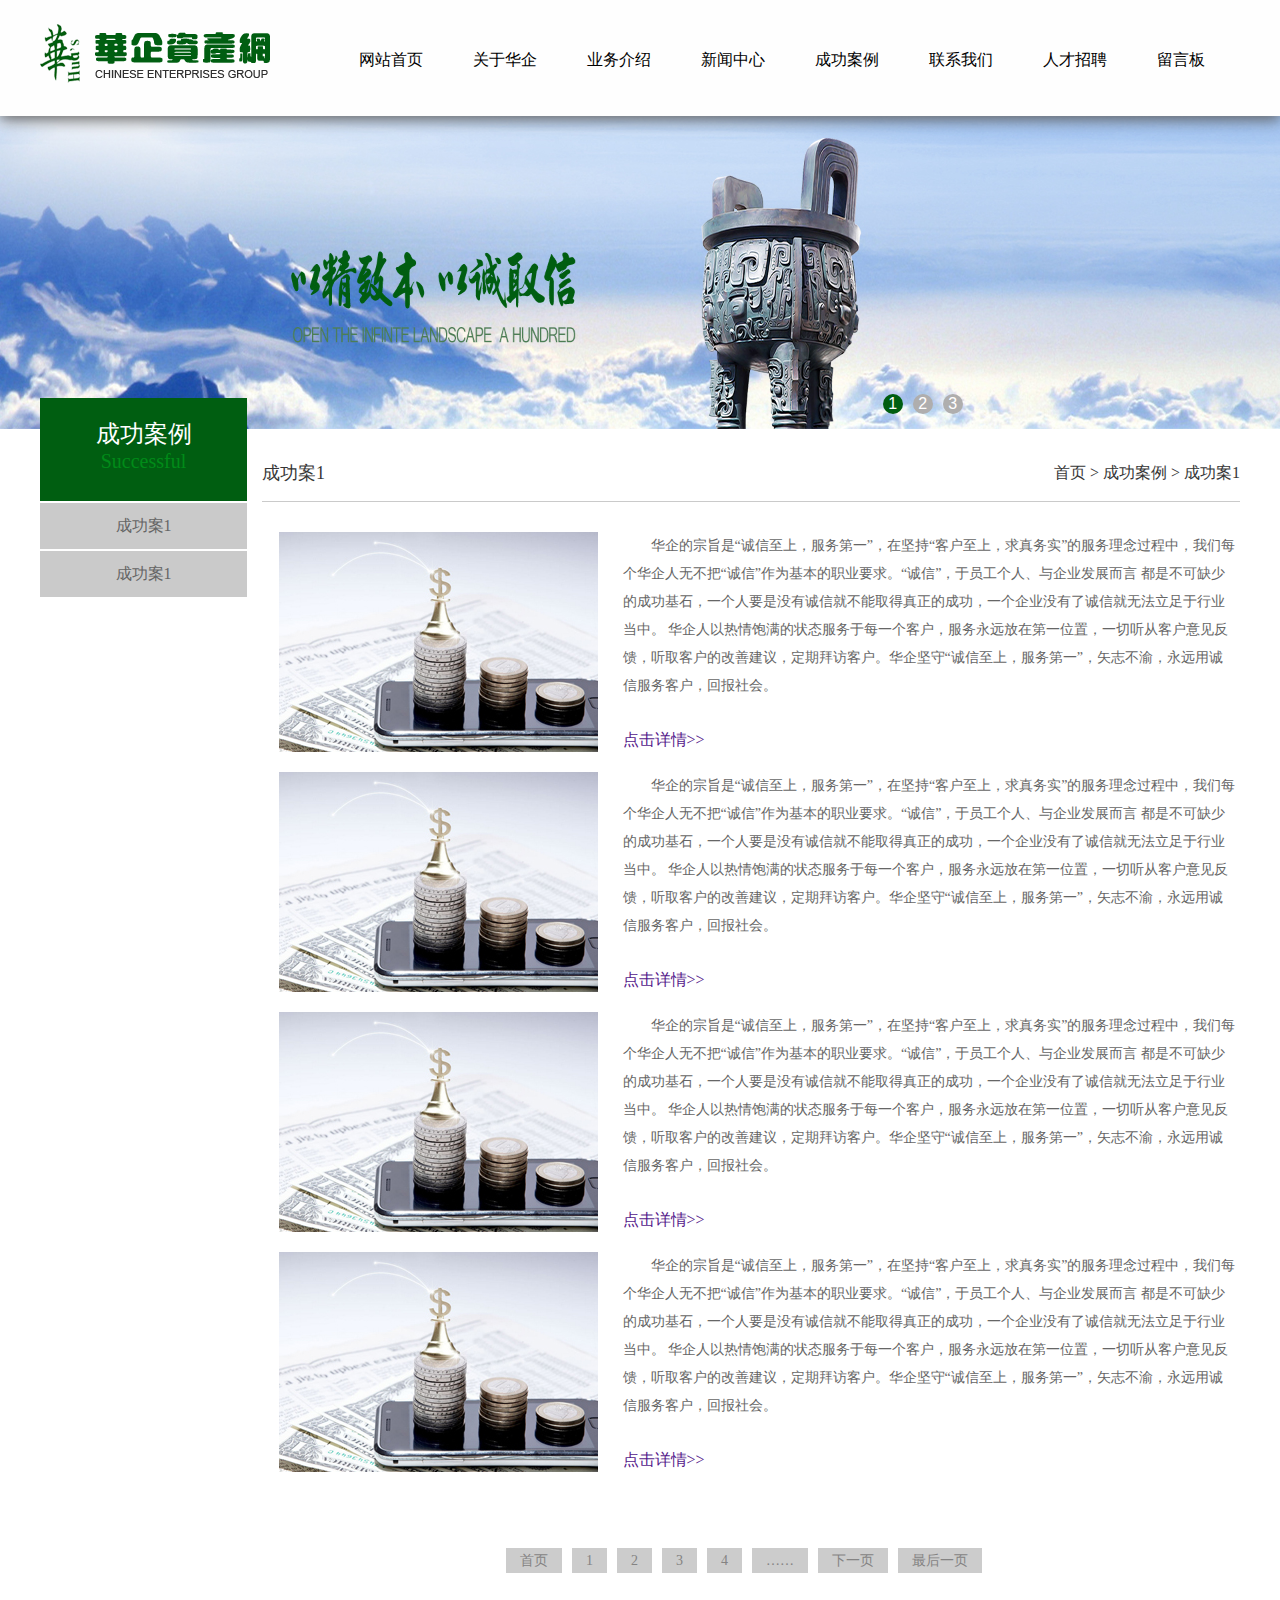
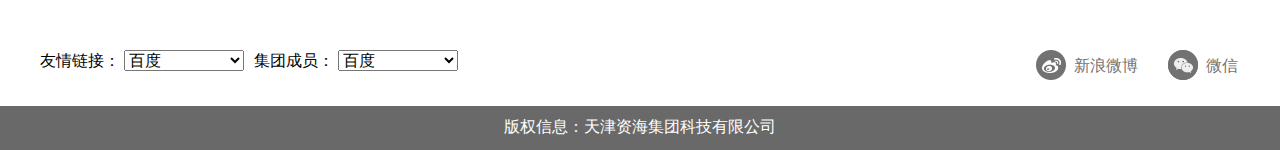
==== chenggonganli.html @ 324718f1 "init master" ====
<!DOCTYPE html PUBLIC "-//W3C//DTD XHTML 1.0 Transitional//EN" "http://www.w3.org/TR/xhtml1/DTD/xhtml1-transitional.dtd">
<html xmlns="http://www.w3.org/1999/xhtml">
<head>
<meta http-equiv="Content-Type" content="text/html; charset=utf-8" />
<link href="css/style1.css" rel="stylesheet" type="text/css" />
<script src="js/jquery1.42.min.js" type="text/javascript"></script>
<script src="js/jquery.js"></script>
<script src="js/jquery.superslide.2.1.1.js" type="text/javascript"></script>
<title>华旗-成功案例</title>
</head>

<body>
<div class="wapper_box">
<div class="header_box"></div>
<div class="header_box1">
    <div class="header_box2">
         <a class="logo_box" href="index.html"><img src="images/logo.png"/></a>
         <ul class="nav_box">
             <li class="nav_1"><a class="nav_but" href="index.html">网站首页</a></li>
             <li class="nav_1"><a class="nav_but" href="guanyuhuaqi.html">关于华企</a>
               <div class="nav_slide">
                 <div class="nav_slide1">
                    <a href="">公司简介<span><img src="images/siade_bg1.png"/></span></a>
                    <a href="">企业文化<span><img src="images/siade_bg1.png"/></span></a>
                    <a href="">未来发展<span><img src="images/siade_bg1.png"/></span></a>
                 </div>
                </div> 
             </li>
             <li class="nav_1"><a class="nav_but" href="yewujieshao.html">业务介绍</a>
                <div class="nav_slide">
                  <div class="nav_slide1">
                    <a href="">资产收购<span><img src="images/siade_bg1.png"/></span></a>
                    <a href="">资产委托<span><img src="images/siade_bg1.png"/></span></a>
                    <a href="">资产管理<span><img src="images/siade_bg1.png"/></span></a>
                    <a href="">资产处置<span><img src="images/siade_bg1.png"/></span></a>
                    <a href="">金融服务<span><img src="images/siade_bg1.png"/></span></a>
                    <a href="">业务创新<span><img src="images/siade_bg1.png"/></span></a>
                    <a href="">业务动态<span><img src="images/siade_bg1.png"/></span></a>
                  </div>
                </div> 
             </li>
             <li class="nav_1"><a class="nav_but" href="xinwenzhongxin.html">新闻中心</a>
               <div class="nav_slide">
                <div class="nav_slide1">
                    <a href="">公司新闻<span><img src="images/siade_bg1.png"/></span></a>
                    <a href="">行业新闻<span><img src="images/siade_bg1.png"/></span></a>
                 </div>
               </div>  
             </li>
             <li class="nav_1"><a class="nav_but" href="chenggonganli.html">成功案例</a>
               <div class="nav_slide">
                 <div class="nav_slide1">
                    <a href="">成功案1<span><img src="images/siade_bg1.png"/></span></a>
                    <a href="">成功案2<span><img src="images/siade_bg1.png"/></span></a>
                 </div>
              </div>  
             </li>
             <li class="nav_1"><a class="nav_but" href="lianxiwomen.html">联系我们</a>
               <div class="nav_slide">
                 <div class="nav_slide1">
                    <a href="">公司简介<span><img src="images/siade_bg1.png"/></span></a>
                    <a href="">企业文化<span><img src="images/siade_bg1.png"/></span></a>
                    <a href="">未来发展<span><img src="images/siade_bg1.png"/></span></a>
                 </div>
              </div>  
             </li>
             <li class="nav_1"><a class="nav_but" href="rencaizhaopin.html">人才招聘</a></li>
             <li class="nav_1"><a class="nav_but" href="liuyanban.html">留言板</a></li>
         </ul>
    </div>
        <script>	 
             $(".nav_1").mouseenter(function(){
				 $(this).find(".nav_slide").slideDown()
			  });
			  
			  $(".nav_1").mouseleave(function(){ 
				 $(".nav_slide").slideUp()
			 });
			 //$(".producys_box").mouseout(function(){
				// $(this).find(".producys_box1").slideUp(); 
			 //});
          </script>
</div>
<!--banner部分开始-->
  <div class="banner_box1">
        <ul class="banner_pic1">
            <li><img src="images/banners1.jpg" /></li>
            <li><img src="images/banners1.jpg" /></li>
            <li><img src="images/banners1.jpg" /></li>
    
        </ul>
        <a class="prev" href="javascript:void(0)"></a>
        <a class="next" href="javascript:void(0)"></a>
        <div class="num"><ul></ul></div>
  </div>
	<script>
    /*鼠标移过，左右按钮显示*/
    $(".banner_box1").hover(function(){
        $(this).find(".prev,.next").fadeTo("show",0.1);
    },function(){
        $(this).find(".prev,.next").hide();
    })
    /*鼠标移过某个按钮 高亮显示*/
    $(".prev,.next").hover(function(){
        $(this).fadeTo("show",0.7);
    },function(){
        $(this).fadeTo("show",0.1);
    })
    $(".banner_box1").slide({ titCell:".num ul" , mainCell:".banner_pic1" , effect:"fold", autoPlay:true, delayTime:700 , autoPage:true });
    </script>
    <!-- 代码 结束 -->
  <!--banner部分结束-->

<!--内容开始-->
<div class="content_box1">
  <div class="content_box2"> 
    <div class="menu_box">
       <p class="menu_box_title">成功案例<span>Successful </span></p>
       <ul class="menu_box1">
          <li><a href="">成功案1</a></li>
          <li><a href="">成功案1</a></li>
       </ul>
    </div>
    <div class="content_boxL">
       <div class="content_boxL_nav">
         <p class="content_boxL_nav_title">成功案1</p>
         <div class="content_boxL_nav_R"><a href="">首页 ></a> <a href="">成功案例 ></a><a href=""> 成功案1</a></div>                          
       </div>
       <div class="content_boxL_text">
         <ul class="cgal_list">
             <li><img class="cgal_pic" src="images/cgal_pic1.jpg"/>
                <div class="cgan_xqy">
                    <p>华企的宗旨是“诚信至上，服务第一”，在坚持“客户至上，求真务实”的服务理念过程中，我们每个华企人无不把“诚信”作为基本的职业要求。“诚信”，于员工个人、与企业发展而言
                    都是不可缺少的成功基石，一个人要是没有诚信就不能取得真正的成功，一个企业没有了诚信就无法立足于行业当中。
                    华企人以热情饱满的状态服务于每一个客户，服务永远放在第一位置，一切听从客户意见反馈，听取客户的改善建议，定期拜访客户。华企坚守“诚信至上，服务第一”，矢志不渝，永远用诚信服务客户，回报社会。</p>
                    <a href="">点击详情>></a>
                </div>
             </li>
             <li><img class="cgal_pic" src="images/cgal_pic1.jpg"/>
                <div class="cgan_xqy">
                    <p>华企的宗旨是“诚信至上，服务第一”，在坚持“客户至上，求真务实”的服务理念过程中，我们每个华企人无不把“诚信”作为基本的职业要求。“诚信”，于员工个人、与企业发展而言
                    都是不可缺少的成功基石，一个人要是没有诚信就不能取得真正的成功，一个企业没有了诚信就无法立足于行业当中。
                    华企人以热情饱满的状态服务于每一个客户，服务永远放在第一位置，一切听从客户意见反馈，听取客户的改善建议，定期拜访客户。华企坚守“诚信至上，服务第一”，矢志不渝，永远用诚信服务客户，回报社会。</p>
                    <a href="">点击详情>></a>
                </div>
             </li>
             <li><img class="cgal_pic" src="images/cgal_pic1.jpg"/>
                <div class="cgan_xqy">
                    <p>华企的宗旨是“诚信至上，服务第一”，在坚持“客户至上，求真务实”的服务理念过程中，我们每个华企人无不把“诚信”作为基本的职业要求。“诚信”，于员工个人、与企业发展而言
                    都是不可缺少的成功基石，一个人要是没有诚信就不能取得真正的成功，一个企业没有了诚信就无法立足于行业当中。
                    华企人以热情饱满的状态服务于每一个客户，服务永远放在第一位置，一切听从客户意见反馈，听取客户的改善建议，定期拜访客户。华企坚守“诚信至上，服务第一”，矢志不渝，永远用诚信服务客户，回报社会。</p>
                    <a href="">点击详情>></a>
                </div>
             </li>
             <li><img class="cgal_pic" src="images/cgal_pic1.jpg"/>
                <div class="cgan_xqy">
                    <p>华企的宗旨是“诚信至上，服务第一”，在坚持“客户至上，求真务实”的服务理念过程中，我们每个华企人无不把“诚信”作为基本的职业要求。“诚信”，于员工个人、与企业发展而言
                    都是不可缺少的成功基石，一个人要是没有诚信就不能取得真正的成功，一个企业没有了诚信就无法立足于行业当中。
                    华企人以热情饱满的状态服务于每一个客户，服务永远放在第一位置，一切听从客户意见反馈，听取客户的改善建议，定期拜访客户。华企坚守“诚信至上，服务第一”，矢志不渝，永远用诚信服务客户，回报社会。</p>
                    <a href="">点击详情>></a>
                </div>
             </li>
         </ul>       
       </div>
       <div class="fenye_box"><a href="">首页</a><a href="">1</a><a href="">2</a><a href="">3</a><a href="">4</a><a href="">……</a><a>下一页</a><a href="">最后一页</a></div>
    </div>
   <div class="clear"></div>
   <div class="info_search">
     <ul class="info_search_l">
        <li>友情链接：
        <select name="pageselect" onchange="self.location.href=options[selectedIndex].value" > 
          <option value ="http://www.baidu.com">百度</option>
          <option value ="http://www.baidu.com">百度</option>
          <option value="http://www.baidu.com">百度</option>
          <option value="http://www.baidu.com">百度</option>
        </select>
        </li>
        <li>集团成员：
        <select name="pageselect" onchange="self.location.href=options[selectedIndex].value" > 
          <option value ="http://www.baidu.com">百度</option>
          <option value ="http://www.baidu.com">百度</option>
          <option value="http://www.baidu.com">百度</option>
          <option value="http://www.baidu.com">百度</option>
        </select>
        </li>
    </ul>
    <div class="info_search_r"> <a href=""><img src="images/icon5.png"/><span>新浪微博</span></a> <a href=""><img src="images/icon6.png"/><span>微信</span></a></div>
   </div>
   </div>
   <div class="footer_box"><P>版权信息：天津资海集团科技有限公司</p></div>
</div>
<!--内容结束--> 

</div>
</body>

</html>
---- css/style1.css ----
@charset "utf-8";
/* CSS Document */
/* 重置开始 */
*{ padding:0; margin:0;}
blockquote, body, button, dd, dl, dt, fieldset, form, h1, h2, h3, h4, h5, h6, hr, input, legend, li, ol, p, pre, td, textarea, th, ul {
	margin: 0;
	padding: 0
}
body, button, input, select, textarea {
	font-family: "微软雅黑";
}

address, cite, dfn, em, i, var {
	font-style: normal
}
code, kbd, pre, samp {
	font-family: courier new, courier, monospace
}
small {
	font-size: 12px
}
ol, ul {
	list-style: none;
}
a {
	text-decoration: none;
	cursor: pointer
}
a:hover {
	text-decoration: none
}
sup {
	vertical-align: text-top
}
sub {
	vertical-align: text-bottom
}
legend {
	color: #000
}
fieldset{
	border: 0;
	display:block; 
}
button, input, select, textarea {
	font-size: 100%
}
table {
	border-spacing: 0;
	border-collapse: collapse
}
article, aside, audio, details, figcaption, figure, footer, header, hgroup, mark, menu, nav, section, summary, time, video {
	display: block;
	margin: 0;
	padding: 0
}
mark {
	background: #ff0
}
a:active, a:focus {
	outline: 0;
    zoom:expression(this.style.zoom=1, this.hideFocus=true)
}
/*重置结束*/
.wapper_box{ min-width:1200px; overflow:hidden; background:#eeeeee;}
/*头部开始*/
.header_box{ width:100%;
             height:116px;}
.header_box1{ width:100%;
             height:116px;
			 background:#fefefe;
             position:absolute;
			 left:0;
			 top:0;
			 box-shadow:0px 4px 14px #666;
			 z-index:600; }			 
.header_box2{ width:1200px;  
			  margin:0 auto;}
.logo_box{ display:block;
           margin-top:20px;
		   float:left;}			  
.nav_box{ width:902px;
          height:116px;
		  float:left;
		  margin-left:50px;
		  margin-top:50px;}			  
.nav_box .nav_1{float:left; position:relative;}			  
.nav_but{ font-size:16px;
		  color:black;
		  margin-left:22px;
		  padding:48px 14px;}			  
.nav_but:hover{ background:#005e11;
                color:white;}
.nav_slide{ width:150px; 
            position:absolute;
			left:22px;
			display:none;
			top:66px;
			z-index:800;}
.nav_slide1{ width:140px; 
             background:white;
             border-bottom:3px solid #e0e2e3;}							
.nav_slide a{ padding:17px 20px 17px 15px; 
			  text-align:center;
			  margin-left:20px;
			  width:64px;
			  color:#8c8c8c;
			  display:block;
			  position:relative;
			  background:url(../images/siade_bg.png) no-repeat left center;
			  border-bottom:1px solid #eeeeee; }	
.on{}			  
.nav_slide span{ position:absolute;
				 right:-31px;
				 top:20px;
				 display:none;}			  			
.nav_slide a:hover{ color:#005e11;
                      background:none;}				
.nav_slide a:hover span{ display:block;}													   							 			   
/*头部结束*/
/***********************************首页banner开始**********/
.banner_box { width:100%; height:564px; margin:0 auto; position: relative; overflow:hidden; background:url(../images/banner_shadow.png) no-repeat center 616px;}
.banner_pic li img{ display:block; width:100%; height:564px;}
/*数字按钮样式*/
.banner_box .num { overflow:hidden; height: 25px; position: absolute; bottom:10px; right:24%; zoom:1; z-index:3 }
.banner_box .num li { width: 20px; height: 20px; line-height: 20px; text-align: center; font-weight: 400; font-family: "微软雅黑", Arial; color: #FFFFFF; background: #afaeae; margin-right: 10px; border-radius:50%; cursor:pointer; float: left; }
.banner_box .num li.on { background: #005e11; } /*当前项*/

/*上一个  下一个*/
.banner_box .prev,
.banner_box .next { display: none; width: 40px; height: 100px; background: url(../images/btn.png) no-repeat; position: absolute; top:42%;}
.banner_box .prev { left:2%; }
.banner_box .next { right:2%; background-position: right; }
/**************************首页banner图结束***************/
/****************************************************************************************************************************************************/
/***************************二级页banner图开始************/
.banner_box1 { width:100%; height:313px; margin:0 auto; position: relative; overflow:hidden; background:url(../images/banner_shadow.png) no-repeat center 616px;}
.banner_pic1 li img{ display:block; width:100%; height:313px;}
/*数字按钮样式*/
.banner_box1 .num { overflow:hidden; height: 25px; position: absolute; bottom:10px; right:24%; zoom:1; z-index:3 }
.banner_box1 .num li { width: 20px; height: 20px; line-height: 20px; text-align: center; font-weight: 400; font-family: "微软雅黑", Arial; color: #FFFFFF; background: #afaeae; margin-right: 10px; border-radius:50%; cursor:pointer; float: left; }
.banner_box1 .num li.on { background: #005e11; } /*当前项*/

/*上一个  下一个*/
.banner_box1 .prev,
.banner_box1 .next { display: none; width: 40px; height: 100px; background: url(../images/btn.png) no-repeat; position: absolute; top:42%;}
.banner_box1 .prev { left:2%; }
.banner_box1 .next { right:2%; background-position: right; }
/***************************二级页banner图结束************/
/****************************************************************************************************************************************************/
/***********************底部开始*************************/
.footer_box{ width:100%;
             height:44px;
			 background:#696969;}
.footer_box p{ width:1200px; margin:0 auto;text-align:center; line-height:42px; color:white;}			 
/*********************底部结束*************************/
/****************************************************************************************************************************************************/
/************************首页内容开始************************************/
.content_box{ width:1200px;
              margin:0 auto;}
.content_box_top{ width:1200px;
                  height:150px;
				  margin:30px auto 35px;}
.content_box_top li{ width:180px; text-align:center; float:left; margin:0 60px;}	
.content_box_top li a{ width:82px; height:82px; display:block; margin:0 auto;}
.content_box_top li img{ border-radius:100px;
						 -moz-border-radius:100px;
						 -webkit-border-radius:100px;
						 -mos-border-radius:100px;
						 -o-border-radius:100px;
                         transition:All 1s ease-in-out;  
						 -ms-transition:All 1s ease-in-out;   
						 -webkit-transition:All 1s ease-in-out;   
						 -moz-transition:All 1s ease-in-out;    
						 -o-transition:All 1s ease-in-out;}
.content_box_top li:hover img{ border:1px solid #005e11;
							   transform:rotateY(360deg);
							   -webkit-transform:rotateY(360deg);
							   -moz-transform:rotateY(360deg);
							   -o-transform:rotateY(360deg);
							   -ms-transform:rotateY(360deg);}		  				  
.obj_title{ font-size:16px;
            color:#666666;}
.content_box_top li:hover .obj_title{ color:#005e11;}			
.content_box_top li p{ font-size:12px;
					   color:#666666;
					   line-height:18px;}	
.content_box_bot{ width:1140px;
                  height:350px;
				  background:#f9f9f9;
				  margin:0 auto 34px;
				  padding:20px 30px;
				  overflow:hidden;
				  border:1px red solid;
				  box-shadow:0 0 6px #CCC;
				  border:1px solid white;}					   
.content_box_bot_l{ width:562px;
                    height:330px;
					float:left;}					   
.info_news{ width:560px;
            height:160px;
			margin-bottom:6px;
			position:relative;}	
.info_news_but{ overflow:hidden; border-bottom:1px solid #e6e6e6; height:38px; margin-bottom:6px;}							   
.info_news_but p{ font-size:16px;
                  text-align:center;
				  line-height:38px;
				  float:left;
                  width:96px;
				  height:38px;}	
.on{ background:#e6e6e6; color:#005e11;}				  				   
.info_news_text{ width:560px;
                 height:120px;}
.info_news_text1{ position:absolute; left:0; top:45px; z-index:30;}
.info_news_text2{ position:absolute; left:0; top:45px; display:none; z-index:20;}				 
.info_news_text li{ overflow:hidden; height:28px; line-height:28px; width:552px;}	
.info_news_text li a{ color:#666666;}
.info_news_text li:hover a{ color:#232323; text-decoration:underline;}			 
.info_news_text li img{ float:left; margin-top:12px; margin-right:4px}
.info_news_text li p{ float:left; overflow:hidden; width:542px; font-size:12px;}
.info_news_text li span.date{ float:right; display:block;}
.search_obj_title{ font-size:16px; color:#005e11; margin-top:10px;}
.search_obj_title span{ font-size:12px; color:#999999; margin-left:8px;}
.search_obj{width:560px;
            height:160px;}
.search_obj1{ width:540px;
              height:106px;
			  margin-top:20px;
			  overflow:hidden;}			
.search_obj a{ width:161px;
               height:46px;
			   display:block;
			   float:left;
			   margin:5px 8px;
			   text-align:center;
			   line-height:46px;
			   border:1px solid #e6e6e6;
			   color:#b9b9b9;
			   background:url(../images/but_bg.png) repeat-x;}
.search_obj a:hover{ box-shadow:0 0 4px #CCC;
                     -webkit-box-shadow:0 0 4px #CCC;
					 -o-box-shadow:0 0 4px #CCC;
					 -mos-box-shadow:0 0 4px #CCC;}   
.content_box_bot_r{ width:496px;
                    height:270px;
					float:right;}	
.jianjie_box{ width:496px;
              height:130px;}					
.jianjie_title{ font-size:16px; color:#005e11;}
.jianjie_title span{ font-size:12px; color:#999999; margin-left:6px;}
.jianjie_box1{ width:495px; 
               height:96px; 
			   margin-top:16px;
			   overflow:hidden;}
.jianjie_box1 img{ float:left; margin-top:6px;}
.jianjie_box1 a{ float:left;
                 display:block;
				 width:364px;
				 color:#919191;
				 margin-left:10px; 
                 font-size:12px; 
				 line-height:24px; }
.jianjie_box1 a span{ color:#005e11;}
.jianjie_box1 a:hover{ text-decoration:underline;}
.zichan_box{ width:496px;
             height:103px;
			 margin-top:40px;}
.zichan_box p{ font-size:16px; 
               color:#005e11; 
			   margin-top:20px;}
.zichan_box span{ font-size:12px; 
                  color:#999999; 
				  margin-left:6px;}
.zichan_box a{ display:block; 
			   width:496px; 
			   height:64px; 
			   font-size:12px;
			   margin-top:10px;
			   line-height:24px;
			   color:#909090;}
.zichan_box a span{ color:#005e11;}
.zichan_box a:hover{ text-decoration:underline;}
.info_search{ width:1200px;
              height:56px;
			  overflow:hidden;}
.info_search_l{ width:440px;}
.info_search_l li{ float:left; margin-right:10px;}
.info_search_l select{ width:120px;}
.info_search_r{ width:234px; 
                float:right;
				overflow:hidden;
				height:32px;}
.info_search_r a{ line-height:32px; 
				  display:block; 
				  height:32px; 
				  float:left;
				  margin-left:30px;
				  color:#727272;}
.info_search_r a:hover{ text-decoration:underline; color:#005e11;}				  
.info_search_r a span{ display:block;
                       float:right;
					   margin-left:8px;}								   		
/************************首页内容结束************************************/
/****************************************************************************************************************************************************/
/*************************关于华企开始**********************************/
.content_box1{ width:100%;
               position:absolute;
			   top:398px;
			   z-index:595;
			   left:0;}
.content_box2{ width:1200px;
               overflow:hidden;
               margin:0 auto;}
.menu_box{ width:207px; float:left;}			  
.menu_box_title{ width:207px;
                 height:83px;
				 color:white;
				 font-size:24px;
				 text-align:center;
				 padding-top:20px;
				 background:#005e11;}			  
.menu_box_title span{ display:block; font-size:20px; color:#008b19;}
.menu_box1{ width:207px;}	
.menu_box1 li{ width:207px;
               height:46px;
			   font-size:16px;
			   margin:2px 0;
			   text-align:center;
			   line-height:46px;}
.menu_box1 li a{ color:#656565; 
                 display:block;
                 background:#cacaca;
				 width:207px;
                 height:46px;}	
.menu_box1 li a:hover{ background:#005e11; color:white;}
.content_boxL{ width:978px; 
               float:right;
			   overflow:hidden;}
.content_boxL_nav{ width:978px;
                   height:56px;
				   line-height:56px;
				   margin-top:47px;
				   overflow:hidden;
				   border-bottom:1px solid #cacaca;}
.content_boxL_nav_title{ float:left;
                         font-size:18px;
						 color:#363636;}
.content_boxL_nav_R{ float:right;}
.content_boxL_nav_R a{ color:#363636;}
.content_boxL_nav_R a:hover{ text-decoration:underline;}
.content_boxL_text{ width:945px; margin:0 auto 80px;}
.content_boxL_pic{ display:block;margin:50px auto;}
.content_boxL_text p{ text-indent:2em; font:14px/24px "微软雅黑"; color:#666666; margin:30px 0;}
.content_boxL_text p.yewu_p{ text-indent:0em; font:14px/24px "微软雅黑"; color:#666666; margin:30px 0;}
.content_boxL_text p .yewu_title{ font-weight:600;}
.clear{ clear:both;}				 		   		  
/*************************关于华企结束**********************************/
/*************************新闻中心开始*****************************/
.content_boxL_list{ width:978px; margin:30px auto; overflow:hidden;}
.content_boxL_list li{ border-bottom:1px dashed #d1d1d1; line-height:45px; overflow:hidden; width:958px;}
.content_boxL_list_info{ padding-left:30px;
                         color:#656565;
						 width:948px;
                         background:url(../images/info_icon2.png) no-repeat left center;}
.content_boxL_list_info:hover{ text-decoration:underline;}						 
.yewu_date{ float:right;}
.fenye_box{ width:500px; margin:0 auto 80px;}
.fenye_box a{ color:#848383; font-size:14px; padding:5px 14px; background:#CCC; margin:0 5px}	
.fenye_box a:hover{ color:white; background:#0b651b; text-decoration:underline;}	
.xqy_news_title{ font-size:20px; 
                 text-align:center;
				 padding-bottom:20px; 
				 border-bottom:1px dashed #d1d1d1;}	
.xqy_news_title span{ font-size:12px;}
.news_xqy_pic{ margin:0 auto; display:block;}
.xqy_news_title1{ width:958px; margin:0 auto;}			 
/*************************新闻中心结束*****************************/
/*************************成功案例开始*****************************/
.cgal_list{ width:978px;
            margin:30px auto;}
.cgal_list li{ width:958px; overflow:hidden; height:220px; margin:20px 0;}			
.cgal_pic{ float:left; display:block;}
.cgan_xqy{ width:614px; height:220px; float:right;}
.cgan_xqy p{ margin-top:0; line-height:28px;}
.cgan_xqy a:hover{ text-decoration:underline;}
/*************************成功案例结束*****************************/
/*************************联系我们开始*****************************/
.lxwm_box{ width:978px;
		   margin:40px auto 80px;
		   overflow:hidden;}
.lxwm_pic{ display:block; float:left;}	
.lxwm_info{ width:360px; float:right;}	
.lxwm_info p{ font-size:14px; padding-left:30px; width:324px; line-height:36px; color:#a5a5a5;} 
.lxwm_info1{ background:url(../images/lxwm_icon1.png) no-repeat left center;}  
.lxwm_info2{ background:url(../images/lxwm_icon2.png) no-repeat left center;}  
.lxwm_info3{ background:url(../images/lxwm_icon3.png) no-repeat left center;}  
.lxwm_info4{ background:url(../images/lxwm_icon4.png) no-repeat left center;}  
.lxwm_info5{ background:url(../images/lxwm_icon5.png) no-repeat left center;}  
/*************************联系我们结束*****************************/
/*************************留言板开始*****************************/
.lyb_box{ width:800px; margin:50px auto 100px; overflow:hidden;}
.lyb_box1{ float:left; text-align:right;}
.lyb_box1 p{ margin:14px 0;}
.lyb_box2{ float:left;}
.lyb_box2 li{ margin:10px 0;}
.lyb_box2 input{ width:426px;}
.lyb_box2 textarea{ width:600px; height:200px;}
.lyb_box2 input.submit{ background:#005e11; 
                        color:white; 
						height:30px; 
						line-height:30px; 
						text-align:center; 
						border:none;
						border-radius:4px;
						-webkit-border-radius:4px;
						-o-border-radius:4px;
						-ms-border-radius:4px;}
/*************************留言板结束*****************************/
/*************************浮屏开始*****************/
.fuping_box{ width:150px;
             height:400px;
			 background:#5685cf;
			 position:fixed;
			 z-index:600;
			 left:1%;
			 bottom:24%;}
/**************************浮屏结束***************/
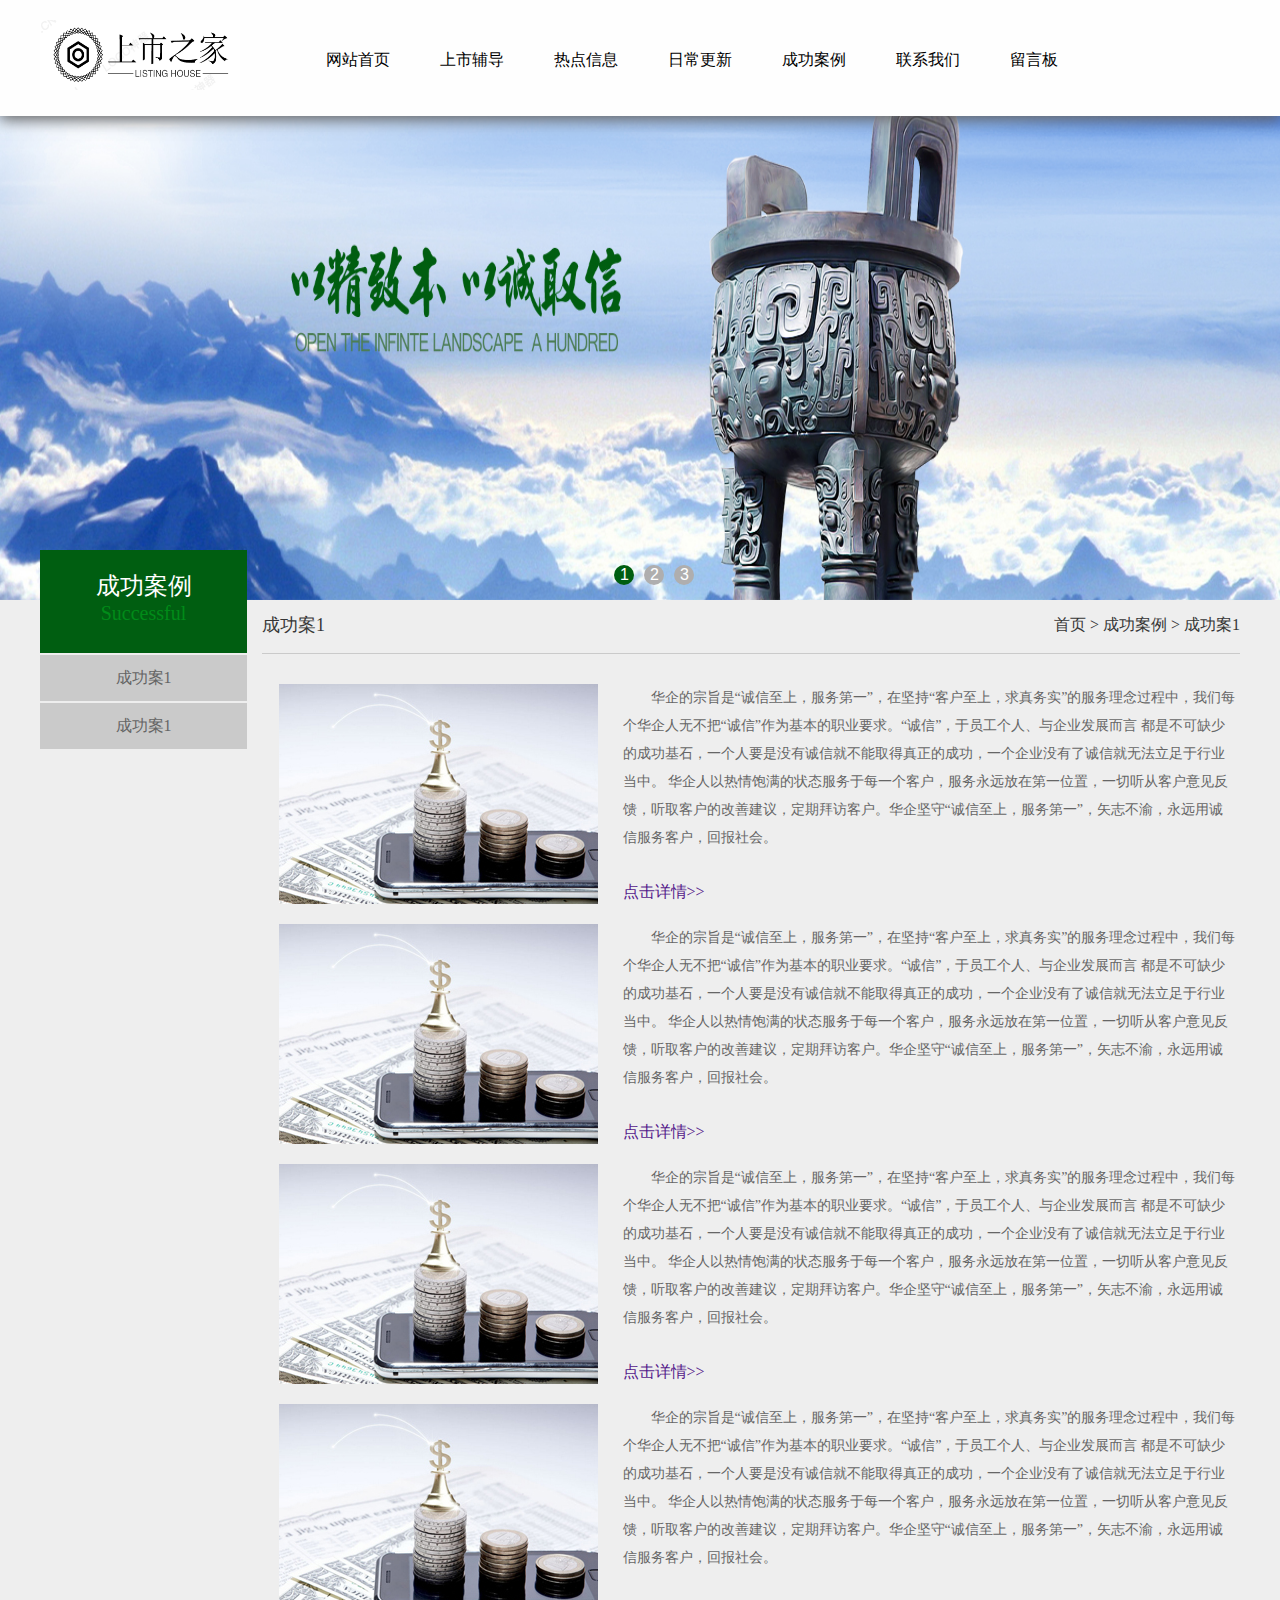
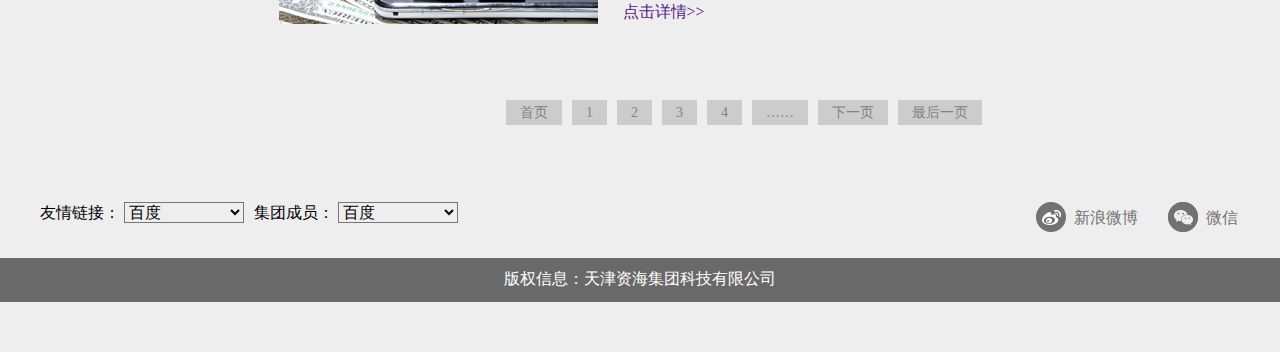
==== commit 43139df0: "demo" ====
--- a/chenggonganli.html
+++ b/chenggonganli.html
@@ -10,106 +10,7 @@
 </head>
 
 <body>
-<div class="wapper_box">
-<div class="header_box"></div>
-<div class="header_box1">
-    <div class="header_box2">
-         <a class="logo_box" href="index.html"><img src="images/logo.png"/></a>
-         <ul class="nav_box">
-             <li class="nav_1"><a class="nav_but" href="index.html">网站首页</a></li>
-             <li class="nav_1"><a class="nav_but" href="guanyuhuaqi.html">关于华企</a>
-               <div class="nav_slide">
-                 <div class="nav_slide1">
-                    <a href="">公司简介<span><img src="images/siade_bg1.png"/></span></a>
-                    <a href="">企业文化<span><img src="images/siade_bg1.png"/></span></a>
-                    <a href="">未来发展<span><img src="images/siade_bg1.png"/></span></a>
-                 </div>
-                </div> 
-             </li>
-             <li class="nav_1"><a class="nav_but" href="yewujieshao.html">业务介绍</a>
-                <div class="nav_slide">
-                  <div class="nav_slide1">
-                    <a href="">资产收购<span><img src="images/siade_bg1.png"/></span></a>
-                    <a href="">资产委托<span><img src="images/siade_bg1.png"/></span></a>
-                    <a href="">资产管理<span><img src="images/siade_bg1.png"/></span></a>
-                    <a href="">资产处置<span><img src="images/siade_bg1.png"/></span></a>
-                    <a href="">金融服务<span><img src="images/siade_bg1.png"/></span></a>
-                    <a href="">业务创新<span><img src="images/siade_bg1.png"/></span></a>
-                    <a href="">业务动态<span><img src="images/siade_bg1.png"/></span></a>
-                  </div>
-                </div> 
-             </li>
-             <li class="nav_1"><a class="nav_but" href="xinwenzhongxin.html">新闻中心</a>
-               <div class="nav_slide">
-                <div class="nav_slide1">
-                    <a href="">公司新闻<span><img src="images/siade_bg1.png"/></span></a>
-                    <a href="">行业新闻<span><img src="images/siade_bg1.png"/></span></a>
-                 </div>
-               </div>  
-             </li>
-             <li class="nav_1"><a class="nav_but" href="chenggonganli.html">成功案例</a>
-               <div class="nav_slide">
-                 <div class="nav_slide1">
-                    <a href="">成功案1<span><img src="images/siade_bg1.png"/></span></a>
-                    <a href="">成功案2<span><img src="images/siade_bg1.png"/></span></a>
-                 </div>
-              </div>  
-             </li>
-             <li class="nav_1"><a class="nav_but" href="lianxiwomen.html">联系我们</a>
-               <div class="nav_slide">
-                 <div class="nav_slide1">
-                    <a href="">公司简介<span><img src="images/siade_bg1.png"/></span></a>
-                    <a href="">企业文化<span><img src="images/siade_bg1.png"/></span></a>
-                    <a href="">未来发展<span><img src="images/siade_bg1.png"/></span></a>
-                 </div>
-              </div>  
-             </li>
-             <li class="nav_1"><a class="nav_but" href="rencaizhaopin.html">人才招聘</a></li>
-             <li class="nav_1"><a class="nav_but" href="liuyanban.html">留言板</a></li>
-         </ul>
-    </div>
-        <script>	 
-             $(".nav_1").mouseenter(function(){
-				 $(this).find(".nav_slide").slideDown()
-			  });
-			  
-			  $(".nav_1").mouseleave(function(){ 
-				 $(".nav_slide").slideUp()
-			 });
-			 //$(".producys_box").mouseout(function(){
-				// $(this).find(".producys_box1").slideUp(); 
-			 //});
-          </script>
-</div>
-<!--banner部分开始-->
-  <div class="banner_box1">
-        <ul class="banner_pic1">
-            <li><img src="images/banners1.jpg" /></li>
-            <li><img src="images/banners1.jpg" /></li>
-            <li><img src="images/banners1.jpg" /></li>
-    
-        </ul>
-        <a class="prev" href="javascript:void(0)"></a>
-        <a class="next" href="javascript:void(0)"></a>
-        <div class="num"><ul></ul></div>
-  </div>
-	<script>
-    /*鼠标移过，左右按钮显示*/
-    $(".banner_box1").hover(function(){
-        $(this).find(".prev,.next").fadeTo("show",0.1);
-    },function(){
-        $(this).find(".prev,.next").hide();
-    })
-    /*鼠标移过某个按钮 高亮显示*/
-    $(".prev,.next").hover(function(){
-        $(this).fadeTo("show",0.7);
-    },function(){
-        $(this).fadeTo("show",0.1);
-    })
-    $(".banner_box1").slide({ titCell:".num ul" , mainCell:".banner_pic1" , effect:"fold", autoPlay:true, delayTime:700 , autoPage:true });
-    </script>
-    <!-- 代码 结束 -->
-  <!--banner部分结束-->
+<iframe src="./header.html" frameborder="0" frameborder="1" scrolling="no" width="100%" height="600px"  name="cgal"></iframe>
 
 <!--内容开始-->
 <div class="content_box1">
--- a/css/style1.css
+++ b/css/style1.css
@@ -8,6 +8,7 @@
 }
 body, button, input, select, textarea {
 	font-family: "微软雅黑";
+	background-color: #eeeeee;
 }
 
 address, cite, dfn, em, i, var {
@@ -119,16 +120,16 @@
 .nav_slide a:hover span{ display:block;}													   							 			   
 /*头部结束*/
 /***********************************首页banner开始**********/
-.banner_box { width:100%; height:564px; margin:0 auto; position: relative; overflow:hidden; background:url(../images/banner_shadow.png) no-repeat center 616px;}
-.banner_pic li img{ display:block; width:100%; height:564px;}
+.banner_box { width:100%; height:600px; margin:0 auto; position: relative; overflow:hidden; background:url(../images/banner_shadow.png) no-repeat center 616px;}
+.banner_pic li img{ display:block; width:100%; height:600px;}
 /*数字按钮样式*/
-.banner_box .num { overflow:hidden; height: 25px; position: absolute; bottom:10px; right:24%; zoom:1; z-index:3 }
+.banner_box .num { overflow:hidden; height: 25px; position: absolute; bottom:10px; left:48%; zoom:1; z-index:3 }
 .banner_box .num li { width: 20px; height: 20px; line-height: 20px; text-align: center; font-weight: 400; font-family: "微软雅黑", Arial; color: #FFFFFF; background: #afaeae; margin-right: 10px; border-radius:50%; cursor:pointer; float: left; }
 .banner_box .num li.on { background: #005e11; } /*当前项*/
 
 /*上一个  下一个*/
 .banner_box .prev,
-.banner_box .next { display: none; width: 40px; height: 100px; background: url(../images/btn.png) no-repeat; position: absolute; top:42%;}
+.banner_box .next { display: none; width: 40px; height: 100px; background: url(../images/btn.png) no-repeat; position: absolute; top:49%;}
 .banner_box .prev { left:2%; }
 .banner_box .next { right:2%; background-position: right; }
 /**************************首页banner图结束***************/
@@ -148,6 +149,43 @@
 .banner_box1 .next { right:2%; background-position: right; }
 /***************************二级页banner图结束************/
 /****************************************************************************************************************************************************/
+
+
+.hotmap .i_title {
+	width: 100%;
+    height: auto;
+    text-align: center;
+}
+
+.hotmap h2 {
+	font-size: 28px;
+    height: 50px;
+    letter-spacing: 3px;
+    color: #444444;
+}
+
+.hotmap .i_about_c {
+	width: 65%;
+    text-align: center;
+    line-height: 30px;
+    padding: 50px 0;
+    margin: 0 auto;
+}
+
+.hotmap .i_title2 {
+	width: 100%;
+    height: auto;
+    text-align: center;
+    padding-bottom: 0px;
+}
+
+.hotmap .i_title2 h2 {
+	font-size: 18px;
+    height: 50px;
+    letter-spacing: 0px;
+    color: #444444;
+}
+
 /***********************底部开始*************************/
 .footer_box{ width:100%;
              height:44px;
@@ -163,7 +201,9 @@
 				  margin:30px auto 35px;}
 .content_box_top li{ width:180px; text-align:center; float:left; margin:0 60px;}	
 .content_box_top li a{ width:82px; height:82px; display:block; margin:0 auto;}
-.content_box_top li img{ border-radius:100px;
+.content_box_top li img{ 
+						height: 100%;
+						 border-radius:100px;
 						 -moz-border-radius:100px;
 						 -webkit-border-radius:100px;
 						 -mos-border-radius:100px;
@@ -173,7 +213,7 @@
 						 -webkit-transition:All 1s ease-in-out;   
 						 -moz-transition:All 1s ease-in-out;    
 						 -o-transition:All 1s ease-in-out;}
-.content_box_top li:hover img{ border:1px solid #005e11;
+.content_box_top li:hover img{ 
 							   transform:rotateY(360deg);
 							   -webkit-transform:rotateY(360deg);
 							   -moz-transform:rotateY(360deg);
@@ -303,11 +343,16 @@
 /************************首页内容结束************************************/
 /****************************************************************************************************************************************************/
 /*************************关于华企开始**********************************/
-.content_box1{ width:100%;
-               position:absolute;
-			   top:398px;
-			   z-index:595;
-			   left:0;}
+.content_box1{ 
+
+    
+    width: 100%;
+    position: relative;
+    z-index: 595;
+    left: 0;
+    top: -50px;
+
+			}
 .content_box2{ width:1200px;
                overflow:hidden;
                margin:0 auto;}
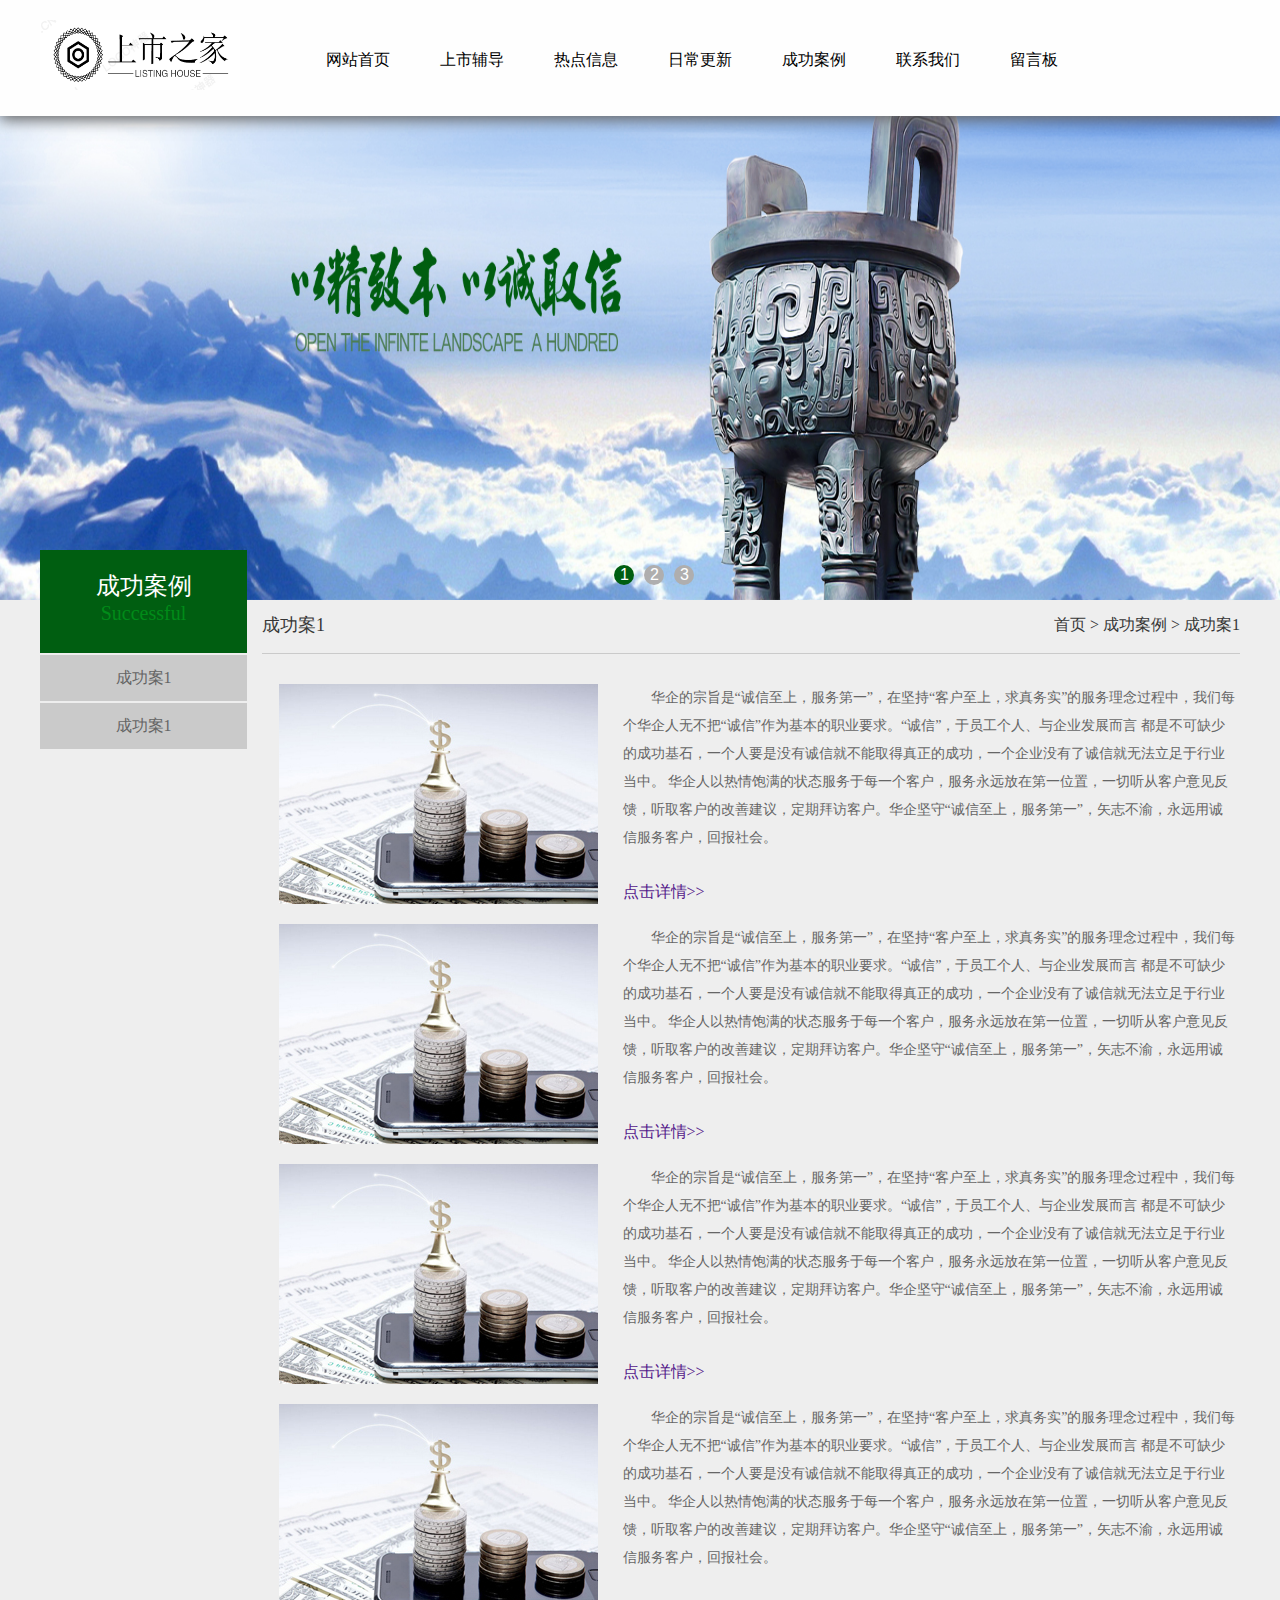
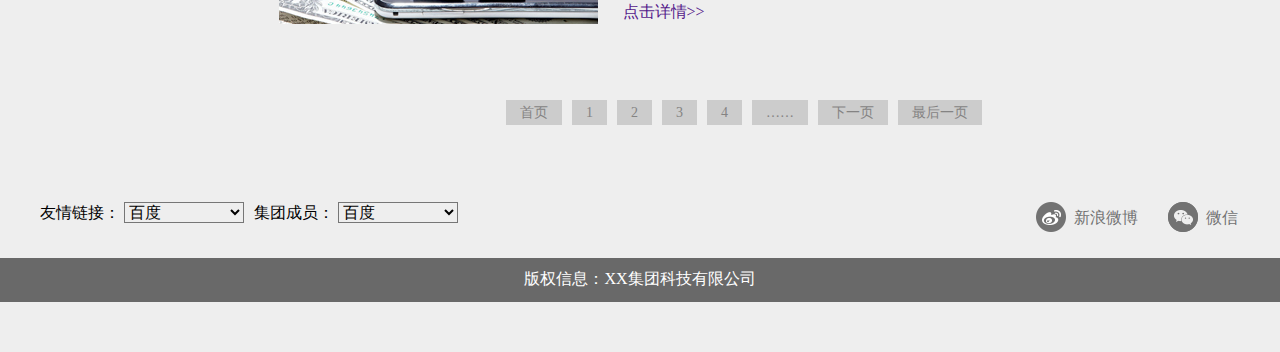
==== commit 1fbddd13: "文案调整，新添特效" ====
--- a/chenggonganli.html
+++ b/chenggonganli.html
@@ -6,7 +6,7 @@
 <script src="js/jquery1.42.min.js" type="text/javascript"></script>
 <script src="js/jquery.js"></script>
 <script src="js/jquery.superslide.2.1.1.js" type="text/javascript"></script>
-<title>华旗-成功案例</title>
+<title>上市之家-成功案例</title>
 </head>
 
 <body>
@@ -88,7 +88,7 @@
     <div class="info_search_r"> <a href=""><img src="images/icon5.png"/><span>新浪微博</span></a> <a href=""><img src="images/icon6.png"/><span>微信</span></a></div>
    </div>
    </div>
-   <div class="footer_box"><P>版权信息：天津资海集团科技有限公司</p></div>
+   <div class="footer_box"><P>版权信息：XX集团科技有限公司</p></div>
 </div>
 <!--内容结束--> 
 
--- a/css/style1.css
+++ b/css/style1.css
@@ -185,6 +185,64 @@
     letter-spacing: 0px;
     color: #444444;
 }
+
+
+/***********************优势开始*****************************/
+.inv-jiaoyi{height: 900px;width: 1200px;position: relative;}
+.inv-jiaoyi-pic{position: absolute;left: 318px;top: 176px;}
+.jiaoyi-box1{height: 80px;width: 450px;text-align: center;position: absolute;left: 355px;top: 40px;line-height: 25px;color: #666;}
+.jiaoyi-box1 p:nth-child(1){font-size: 18px;color: #E41533;line-height: 35px;font-weight: 700;}
+.jiaoyi-box2{height: 150px;width: 180px;text-align: left;position: absolute;left: 850px;top: 250px;line-height: 25px;color: #666;}
+.jiaoyi-box2 p:nth-child(1){font-size: 18px;color: #F06C17;line-height: 35px;font-weight: 700;}
+.jiaoyi-box3{height: 150px;width: 180px;text-align: left;position: absolute;left: 850px;top: 500px;line-height: 25px;color: #666;}
+.jiaoyi-box3 p:nth-child(1){font-size: 18px;color: #0E987E;line-height: 35px;font-weight: 700;}
+.jiaoyi-box4{height: 150px;width: 280px;text-align: center;position: absolute;left: 440px;top: 720px;line-height: 25px;color: #666;}
+.jiaoyi-box4 p:nth-child(1){font-size: 18px;color: #3FCB14;line-height: 35px;font-weight: 700;}
+.jiaoyi-box5{height: 150px;width: 160px;text-align: right;position: absolute;left: 150px;top: 510px;line-height: 25px;color: #666;}
+.jiaoyi-box5 p:nth-child(1){font-size: 18px;color: #55BEEE;line-height: 35px;font-weight: 700;}
+.jiaoyi-box6{height: 150px;width: 160px;text-align: right;position: absolute;left: 155px;top: 250px;line-height: 25px;color: #666;}
+.jiaoyi-box6 p:nth-child(1){font-size: 18px;color: #5E55F0;line-height: 35px;font-weight: 700;}
+.inv-jiaoyi-pic1{position: absolute;top: 143px;left: 536px;}
+.inv-jiaoyi-pic1:hover{
+	transform:rotate(360deg);
+	-webkit-transform:rotate(360deg);
+	-moz-transform:rotate(360deg);
+	transition: 0.5s;}
+.inv-jiaoyi-pic2{position: absolute;top: 266px;left: 325px;}
+.inv-jiaoyi-pic2:hover{
+	transform:rotate(360deg);
+	-webkit-transform:rotate(360deg);
+	-moz-transform:rotate(360deg);
+	transition: 0.5s;}
+.inv-jiaoyi-pic3{position: absolute;top: 266px;left: 756px;}
+.inv-jiaoyi-pic3:hover{
+	transform:rotate(360deg);
+	-webkit-transform:rotate(360deg);
+	-moz-transform:rotate(360deg);
+	transition: 0.5s;}
+.inv-jiaoyi-pic4{position: absolute;top: 508px;left: 756px;}
+.inv-jiaoyi-pic4:hover{
+	transform:rotate(360deg);
+	-webkit-transform:rotate(360deg);
+	-moz-transform:rotate(360deg);
+	transition: 0.5s;}
+.inv-jiaoyi-pic5{position: absolute;top: 516px;left: 321px;}
+.inv-jiaoyi-pic5:hover{
+	transform:rotate(360deg);
+	-webkit-transform:rotate(360deg);
+	-moz-transform:rotate(360deg);
+	transition: 0.5s;}
+.inv-jiaoyi-pic6{position: absolute;top: 636px;left: 536px;}
+.inv-jiaoyi-pic6:hover{
+	transform:rotate(360deg);
+	-webkit-transform:rotate(360deg);
+	-moz-transform:rotate(360deg);
+	transition: 0.5s;}
+
+
+
+/***********************优势结束*****************************/
+
 
 /***********************底部开始*************************/
 .footer_box{ width:100%;
